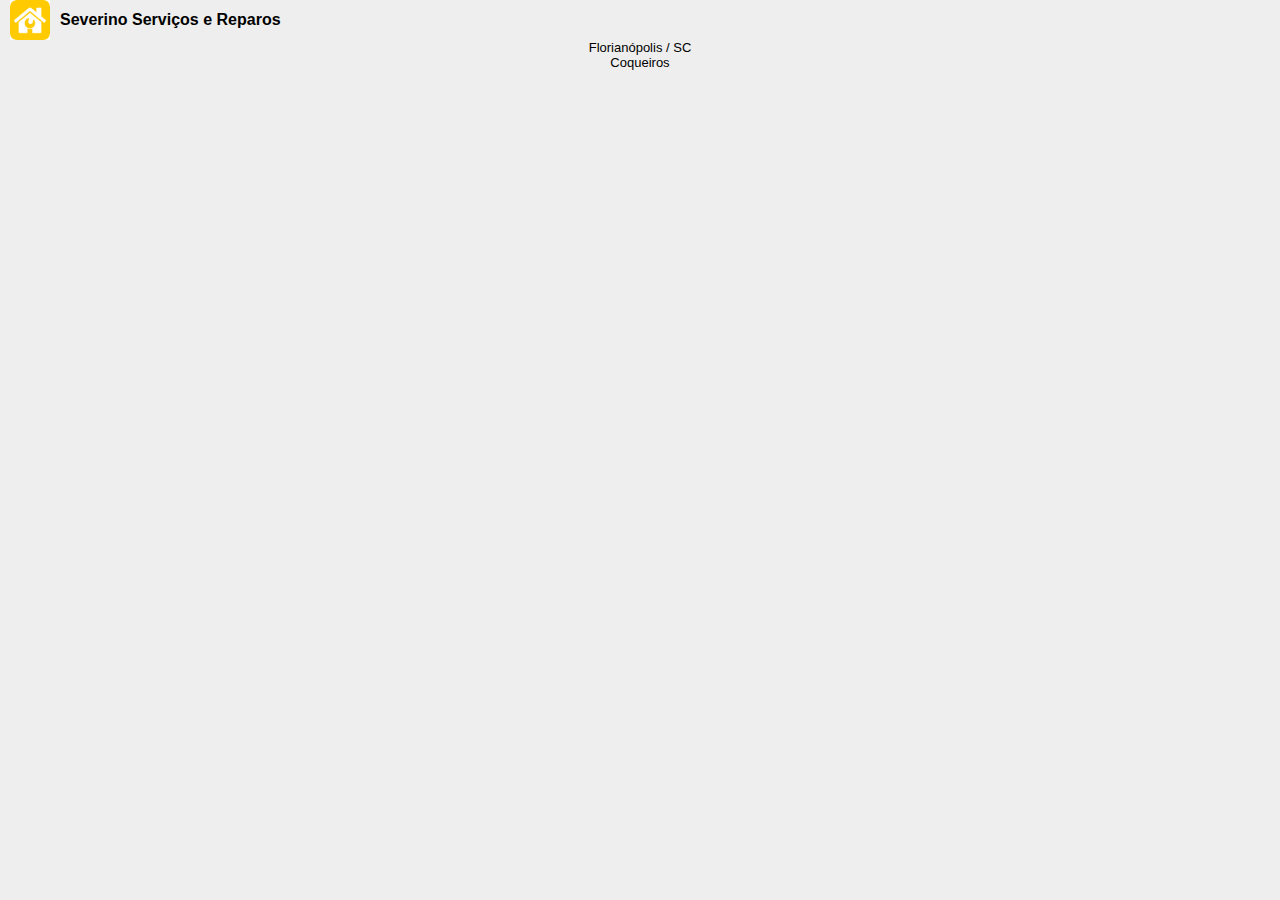
==== www/page/home.html @ d035c87f "Inserindo Arquivos" ====
<!DOCTYPE html>
<html>
    <head>
        <meta charset="UTF-8" />
        <meta name="viewport" content="width=device-width" />
        <link rel="stylesheet" type="text/css" href="../css/index.css">
        <link rel="stylesheet" type="text/css" href="../css/fonts/">
        <script src="../js/jquery.js"></script>
        <script src="../js/functions.js"></script>
        <script src="../js/home.js"></script>
        <title>Home</title>
    </head>
    <body>
        <section class="wrapper" id="wrapper">
            <header>
                <img src="../img/mobileapp.png" class="logo_app">
                <h1 class="name-fantasy">Severino Serviços e Reparos</h1>
                <p id="user-local">Florianópolis / SC<br>
                Coqueiros</p>
            </header>
            <nav id="list-nav" class="list-nav">
            </nav>
        </section>
    </body>
</html>
---- www/css/index.css ----
*{
    padding: 0;
    margin: 0;
    font-family: inherit;
    font-size: inherit;
    color: inherit;
    outline: none;
    box-sizing: border-box;
    text-decoration: none;
    list-style: none;
    font-family: 'Source Sans Pro', sans-serif;
}
/*:before, :after{ transition: all 0.5s; }*/

/* TAGS */

body{ 
    font-family: 'Source Sans Pro', sans-serif;
    background: #eeeeee;
}
p{
    font-family: 'Source Sans Pro', sans-serif;
}
img{
    display: block;
    max-width: 100%;
    height: auto;
}
.none{
    display: none;
}
.clear{
    clear: both;
}
.logo-mobile{
    margin: auto;
    padding: 44px;
}
.container-app{
    width: 100%;
    padding: 10px 20px;
}
.container-app h1{
    text-align: center;
    text-transform: uppercase;
    margin-bottom: 33px;
}
input[type="email"],
input[type="password"],
input[type="tel"],
input[type="text"]{
    width: 100%;
    border-radius: 5px;
    border: solid 1px #ccc; 
    padding: 9px 20px;
    margin-bottom: 11px;
}
.button{
    width: 100%;
    background-color: #447565;
    border-radius: 5px;
    font-size: 18px;
    padding: 9px 20px;
    border: none;
    color: #fff;
}
/*CATEGORIAS*/

.logo_app{
    width: 40px;
    height: 40px;
    float: left;
    margin: 0 10px;
}
#user-local {
    clear: both;
    text-align: center;
    font-size: small;
}
.name-fantasy{
    line-height: 40px;
}
.category {
    position: relative;
    width: 48vw;
    height: 48vw;
    float: left;
    margin: 1vw;
}
.category figure {
    position: relative;
    display: flex;
    align-items: center;
    justify-content: center;
    width: 50%;
    height: 50%;
    overflow: hidden;
    float: left;
}
.category figure:after {
    position: absolute;
    content: "";
    width: 100%;
    height: 100%;
    left: 0;
    box-shadow: inset 0 0 10px #fff;
}
.category-1 figure {
    height: 100%;
    width: 100%;
}
.category-2 figure {
    height: 100%;
}
.category-3 figure:first-child {
    height: 100%;
}
.category img {
    width: auto;
    height: auto;
    max-height: 100%;
    max-width: none;
}
.category h2 {
    position: absolute;
    bottom: 0;
    left: 0;
    right: 0;
    padding: 10px;
    text-align: center;
    background: rgba(0,0,0,0.7);
    color: #fff;
    font-weight: 700;
    font-size: 17px;
}
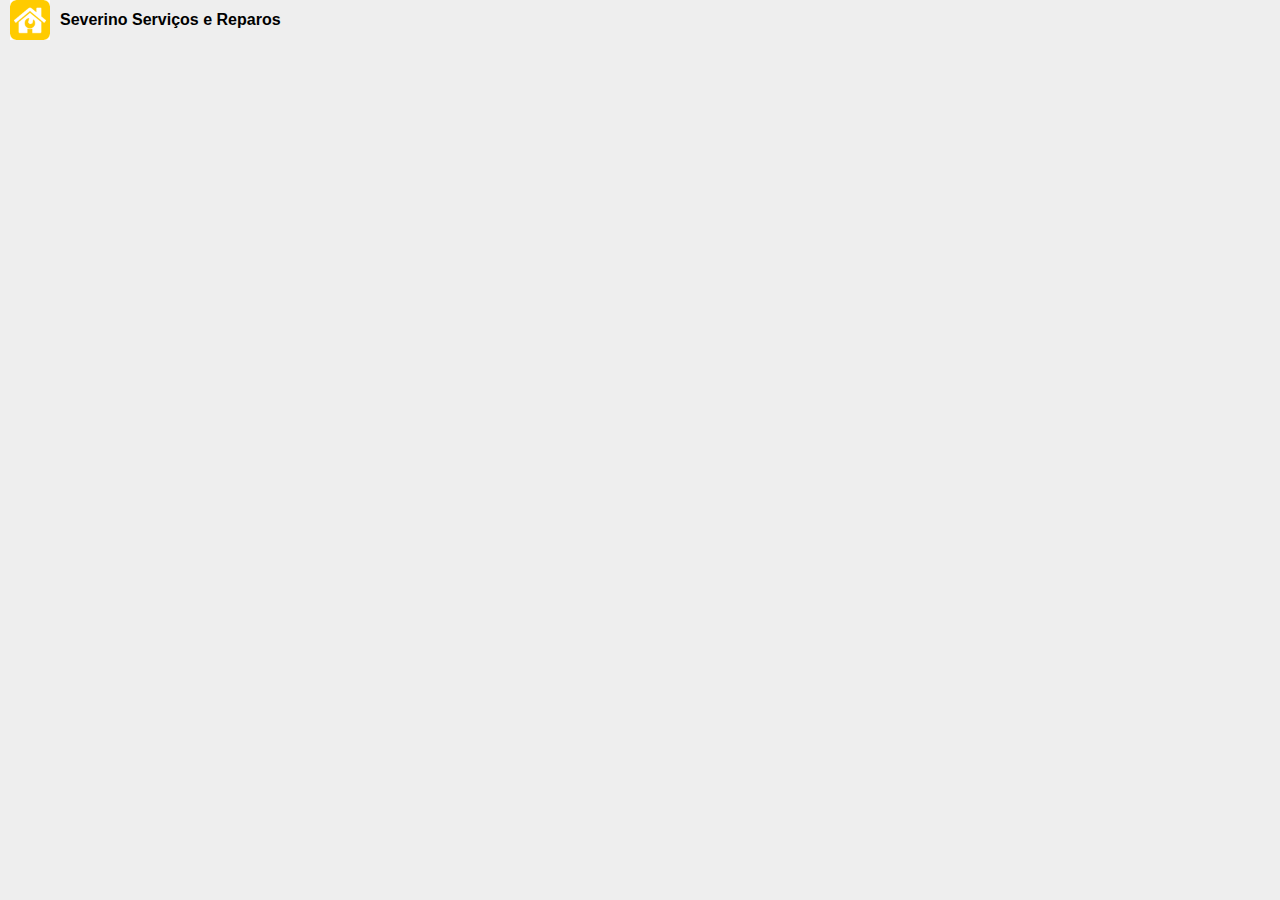
==== commit e765a1c6: "Novas Alterações" ====
--- a/www/page/home.html
+++ b/www/page/home.html
@@ -11,13 +11,13 @@
         <title>Home</title>
     </head>
     <body>
-        <section class="wrapper" id="wrapper">
+        <section class="wrapper" id="wrapper" page="home" ref="">
             <header>
                 <img src="../img/mobileapp.png" class="logo_app">
                 <h1 class="name-fantasy">Severino Serviços e Reparos</h1>
-                <p id="user-local">Florianópolis / SC<br>
-                Coqueiros</p>
+                <p id="user-local"></p>
             </header>
+            
             <nav id="list-nav" class="list-nav">
             </nav>
         </section>
--- a/www/css/index.css
+++ b/www/css/index.css
@@ -9,6 +9,9 @@
     text-decoration: none;
     list-style: none;
     font-family: 'Source Sans Pro', sans-serif;
+}
+del {
+    text-decoration: line-through;
 }
 /*:before, :after{ transition: all 0.5s; }*/
 
@@ -77,6 +80,9 @@
     text-align: center;
     font-size: small;
 }
+.teste{
+    background: red;
+}
 .name-fantasy{
     line-height: 40px;
 }
